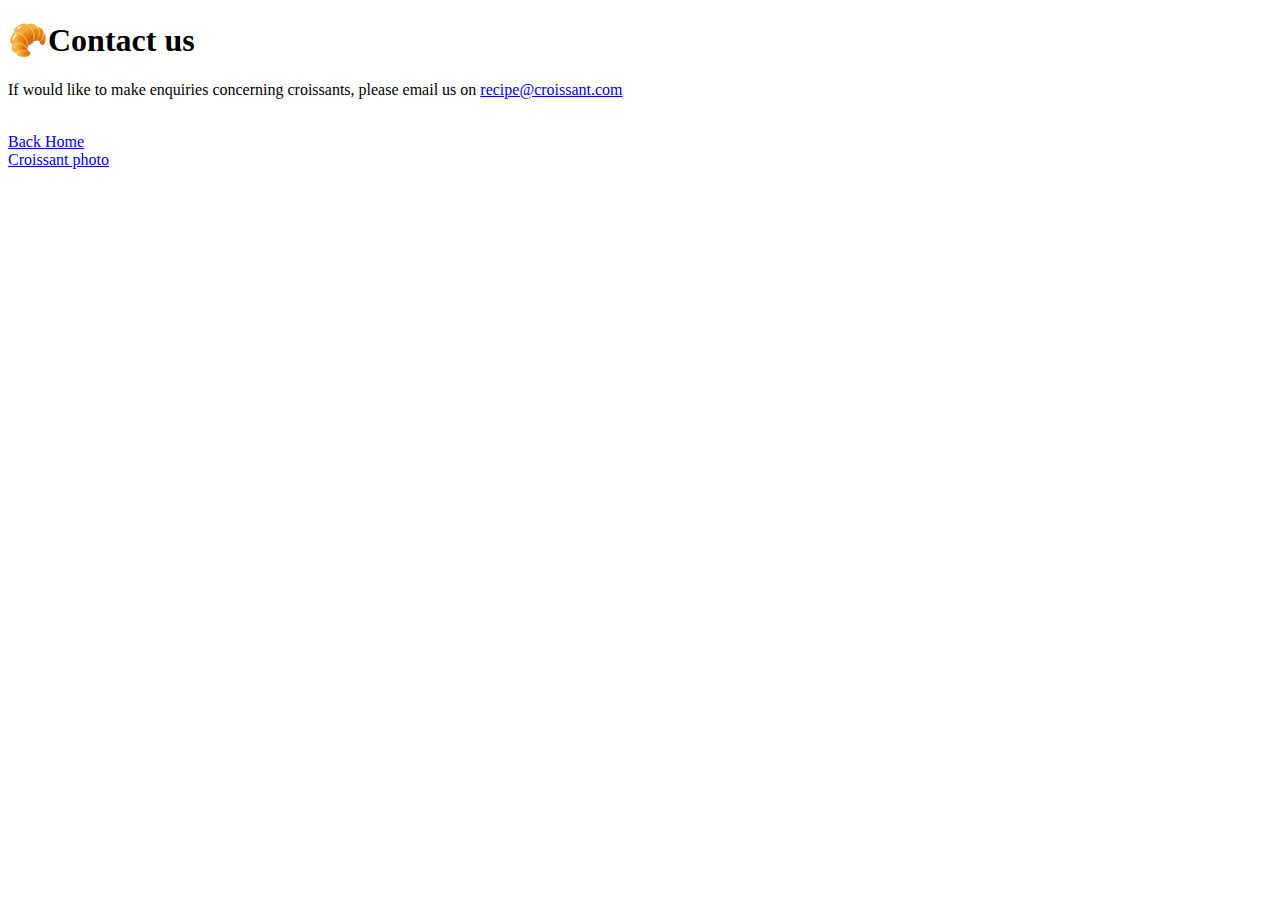
==== contact.html @ 4c459a4b "Multiple pages have been created, including; index, contact and photo." ====
<!DOCTYPE html>
<html lang="en">
  <head>
    <meta charset="UTF-8" />
    <meta http-equiv="X-UA-Compatible" content="IE=edge" />
    <meta name="viewport" content="width=device-width, initial-scale=1.0" />
    <title>Contact us</title>
  </head>
  <body>
    <h1>🥐Contact us</h1>
    <p>
      If would like to make enquiries concerning croissants, please email us on
      <a href="#">recipe@croissant.com</a>
    </p>

    <br />
    <a href="/index.html" title="Home-page">Back Home</a>
    <br />
    <a href="/photo.html" title="Croissant photo">Croissant photo</a>
  </body>
</html>
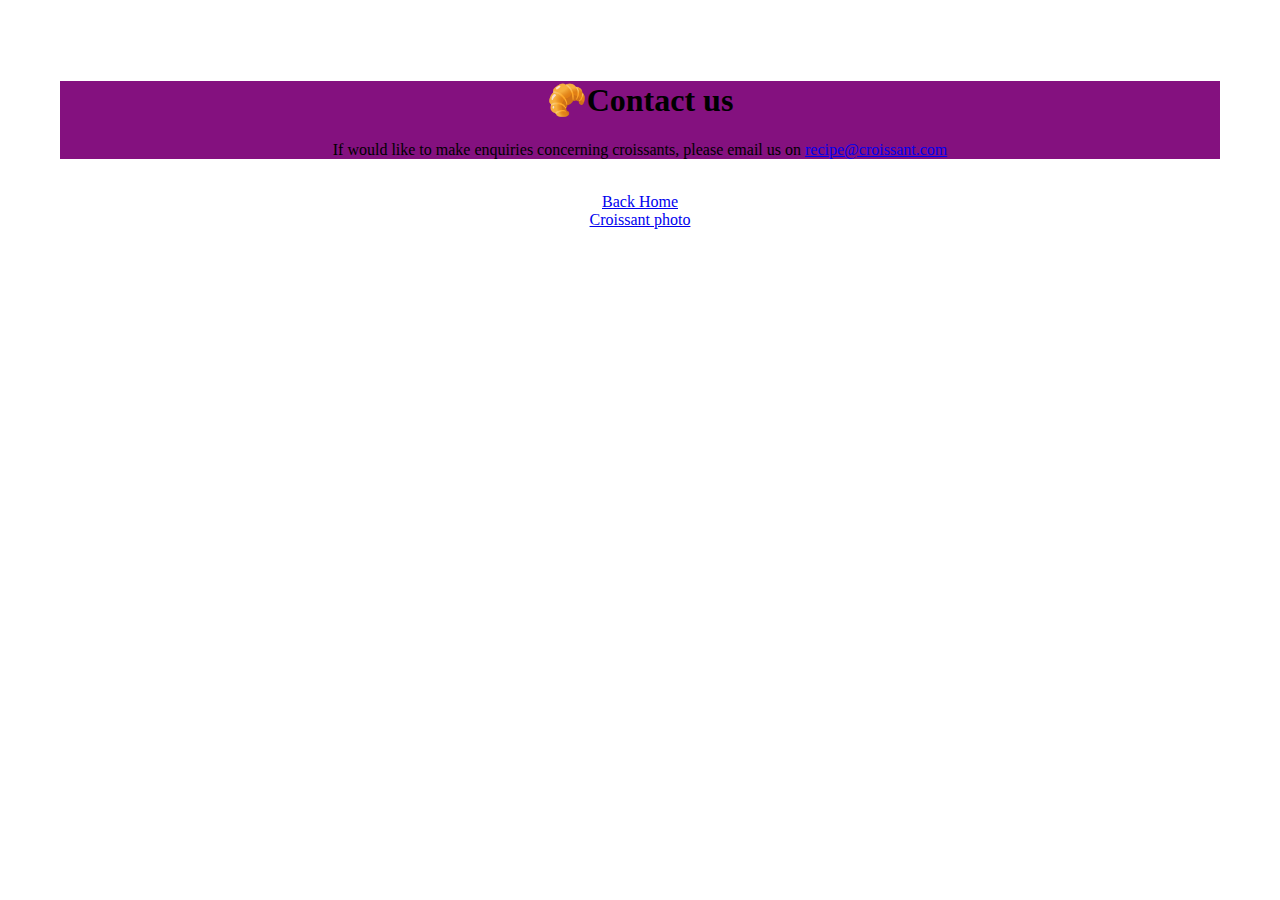
==== commit 363bbebc: "Done some styling on the Croissant pages." ====
--- a/contact.html
+++ b/contact.html
@@ -5,13 +5,17 @@
     <meta http-equiv="X-UA-Compatible" content="IE=edge" />
     <meta name="viewport" content="width=device-width, initial-scale=1.0" />
     <title>Contact us</title>
+    <link href="/css/styles.css" rel="stylesheet" type="text/css" />
   </head>
   <body>
-    <h1>🥐Contact us</h1>
-    <p>
-      If would like to make enquiries concerning croissants, please email us on
-      <a href="#">recipe@croissant.com</a>
-    </p>
+    <div class="selection">
+      <h1>🥐Contact us</h1>
+      <p>
+        If would like to make enquiries concerning croissants, please email us
+        on
+        <a href="#">recipe@croissant.com</a>
+      </p>
+    </div>
 
     <br />
     <a href="/index.html" title="Home-page">Back Home</a>
--- a/css/styles.css
+++ b/css/styles.css
@@ -0,0 +1,14 @@
+body {
+  max-width: 800;
+  text-align: center;
+  margin: 20px;
+  display: block;
+  padding: 40px;
+}
+.index-paragraph {
+  padding-left: 100px;
+  padding-right: 100px;
+}
+.selection {
+  background: rgb(132, 17, 127);
+}
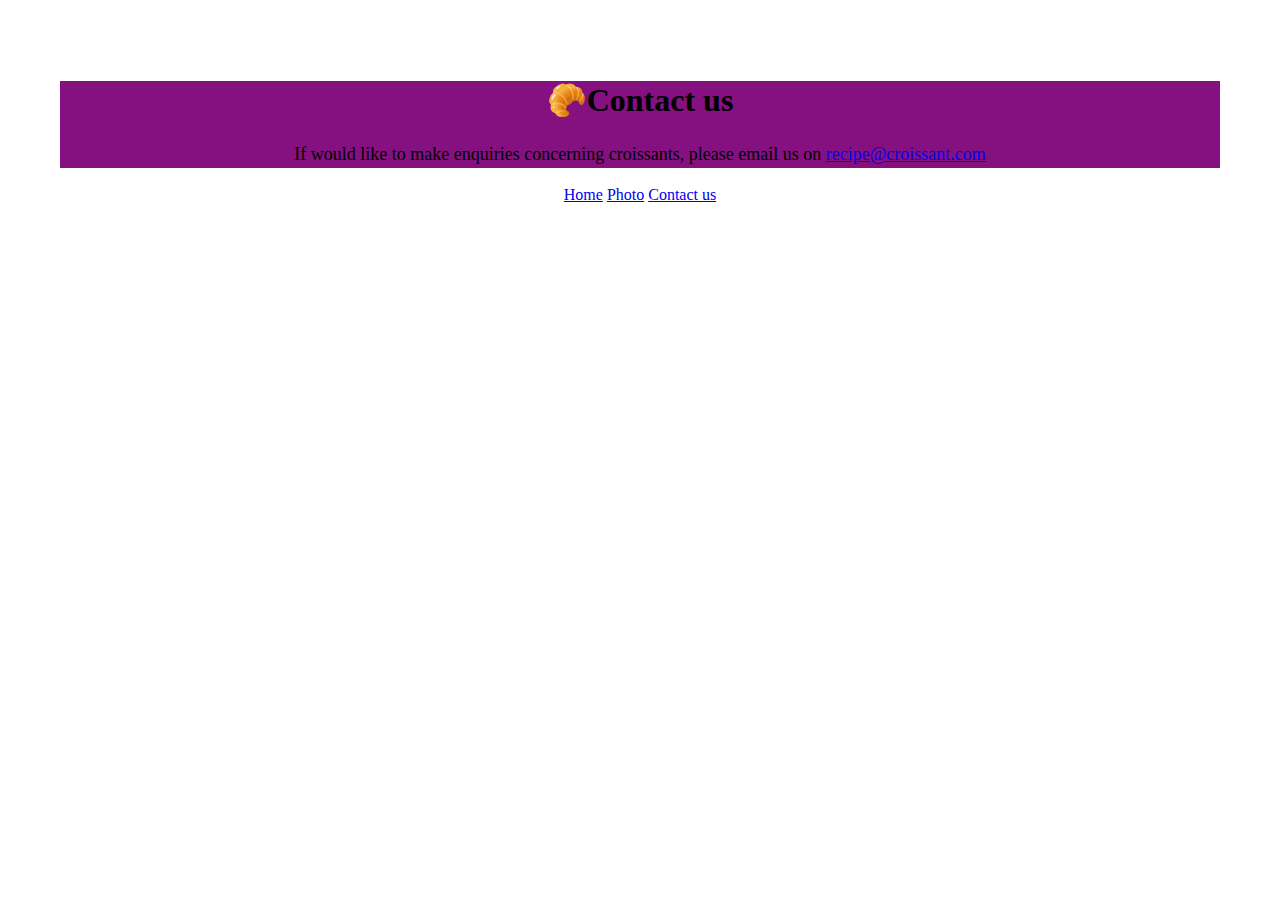
==== commit 2d39f37b: "Making the Croissant site more Search Engine Optimization SEO friendly." ====
--- a/contact.html
+++ b/contact.html
@@ -4,8 +4,15 @@
     <meta charset="UTF-8" />
     <meta http-equiv="X-UA-Compatible" content="IE=edge" />
     <meta name="viewport" content="width=device-width, initial-scale=1.0" />
-    <title>Contact us</title>
+    <title>
+      Contact us on Croissant.com for any more inquiries not answered on this
+      page
+    </title>
     <link href="/css/styles.css" rel="stylesheet" type="text/css" />
+    <meta
+      name="description"
+      content="Croissant Easy Recipe and other homemade treats, plus meaning and introduction by Breads and Sweets Company"
+    />
   </head>
   <body>
     <div class="selection">
@@ -13,13 +20,15 @@
       <p>
         If would like to make enquiries concerning croissants, please email us
         on
-        <a href="#">recipe@croissant.com</a>
+        <a href="mailto:recipe@croissant.com" title="Contact email"
+          >recipe@croissant.com
+        </a>
       </p>
     </div>
-
-    <br />
-    <a href="/index.html" title="Home-page">Back Home</a>
-    <br />
-    <a href="/photo.html" title="Croissant photo">Croissant photo</a>
+    <footer>
+      <a href="/index.html" title="Home-page">Home</a>
+      <a href="/photo.html" title="Croissant photo">Photo</a>
+      <a href="/contact.html" title="Contact us">Contact us</a>
+    </footer>
   </body>
 </html>
--- a/css/styles.css
+++ b/css/styles.css
@@ -4,6 +4,14 @@
   margin: 20px;
   display: block;
   padding: 40px;
+}
+p {
+  line-height: 27px;
+  font-size: 18px;
+}
+footer {
+  text-align: center;
+  margin: 0 30px;
 }
 .index-paragraph {
   padding-left: 100px;
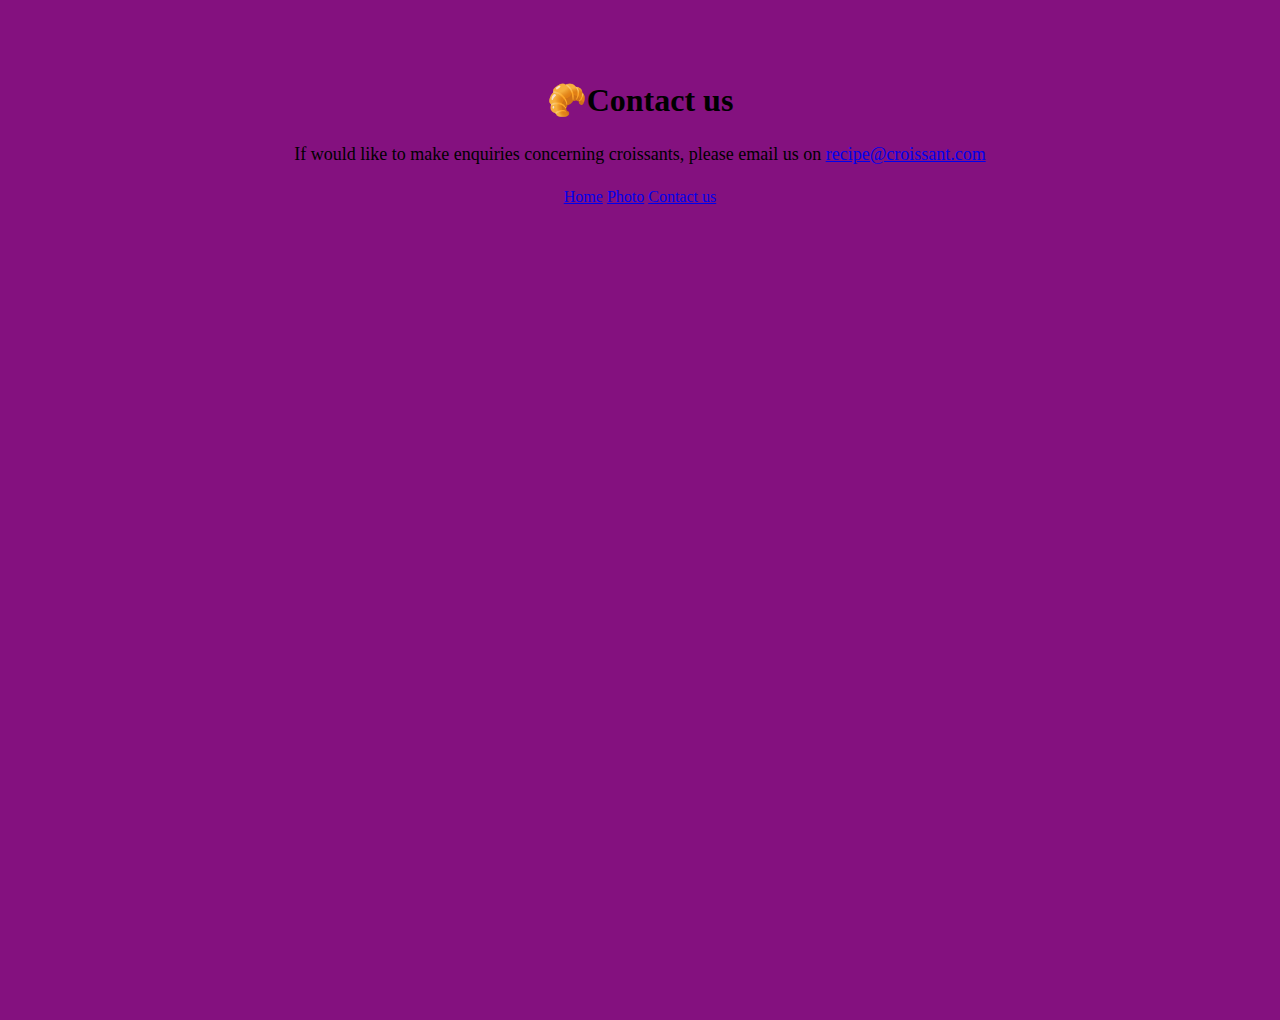
==== commit 1cc31a6b: "Added the "took a long time coming"  min-height: 100vh; that I just learnt." ====
--- a/contact.html
+++ b/contact.html
@@ -24,11 +24,12 @@
           >recipe@croissant.com
         </a>
       </p>
+
+      <footer>
+        <a href="/index.html" title="Home-page">Home</a>
+        <a href="/photo.html" title="Croissant photo">Photo</a>
+        <a href="/contact.html" title="Contact us">Contact us</a>
+      </footer>
     </div>
-    <footer>
-      <a href="/index.html" title="Home-page">Home</a>
-      <a href="/photo.html" title="Croissant photo">Photo</a>
-      <a href="/contact.html" title="Contact us">Contact us</a>
-    </footer>
   </body>
 </html>
--- a/css/styles.css
+++ b/css/styles.css
@@ -1,5 +1,6 @@
 body {
-  max-width: 800;
+  background: rgb(132, 17, 127);
+  min-height: 100vh;
   text-align: center;
   margin: 20px;
   display: block;
@@ -11,12 +12,9 @@
 }
 footer {
   text-align: center;
-  margin: 0 30px;
+  margin-top: 20px;
 }
 .index-paragraph {
   padding-left: 100px;
   padding-right: 100px;
 }
-.selection {
-  background: rgb(132, 17, 127);
-}
